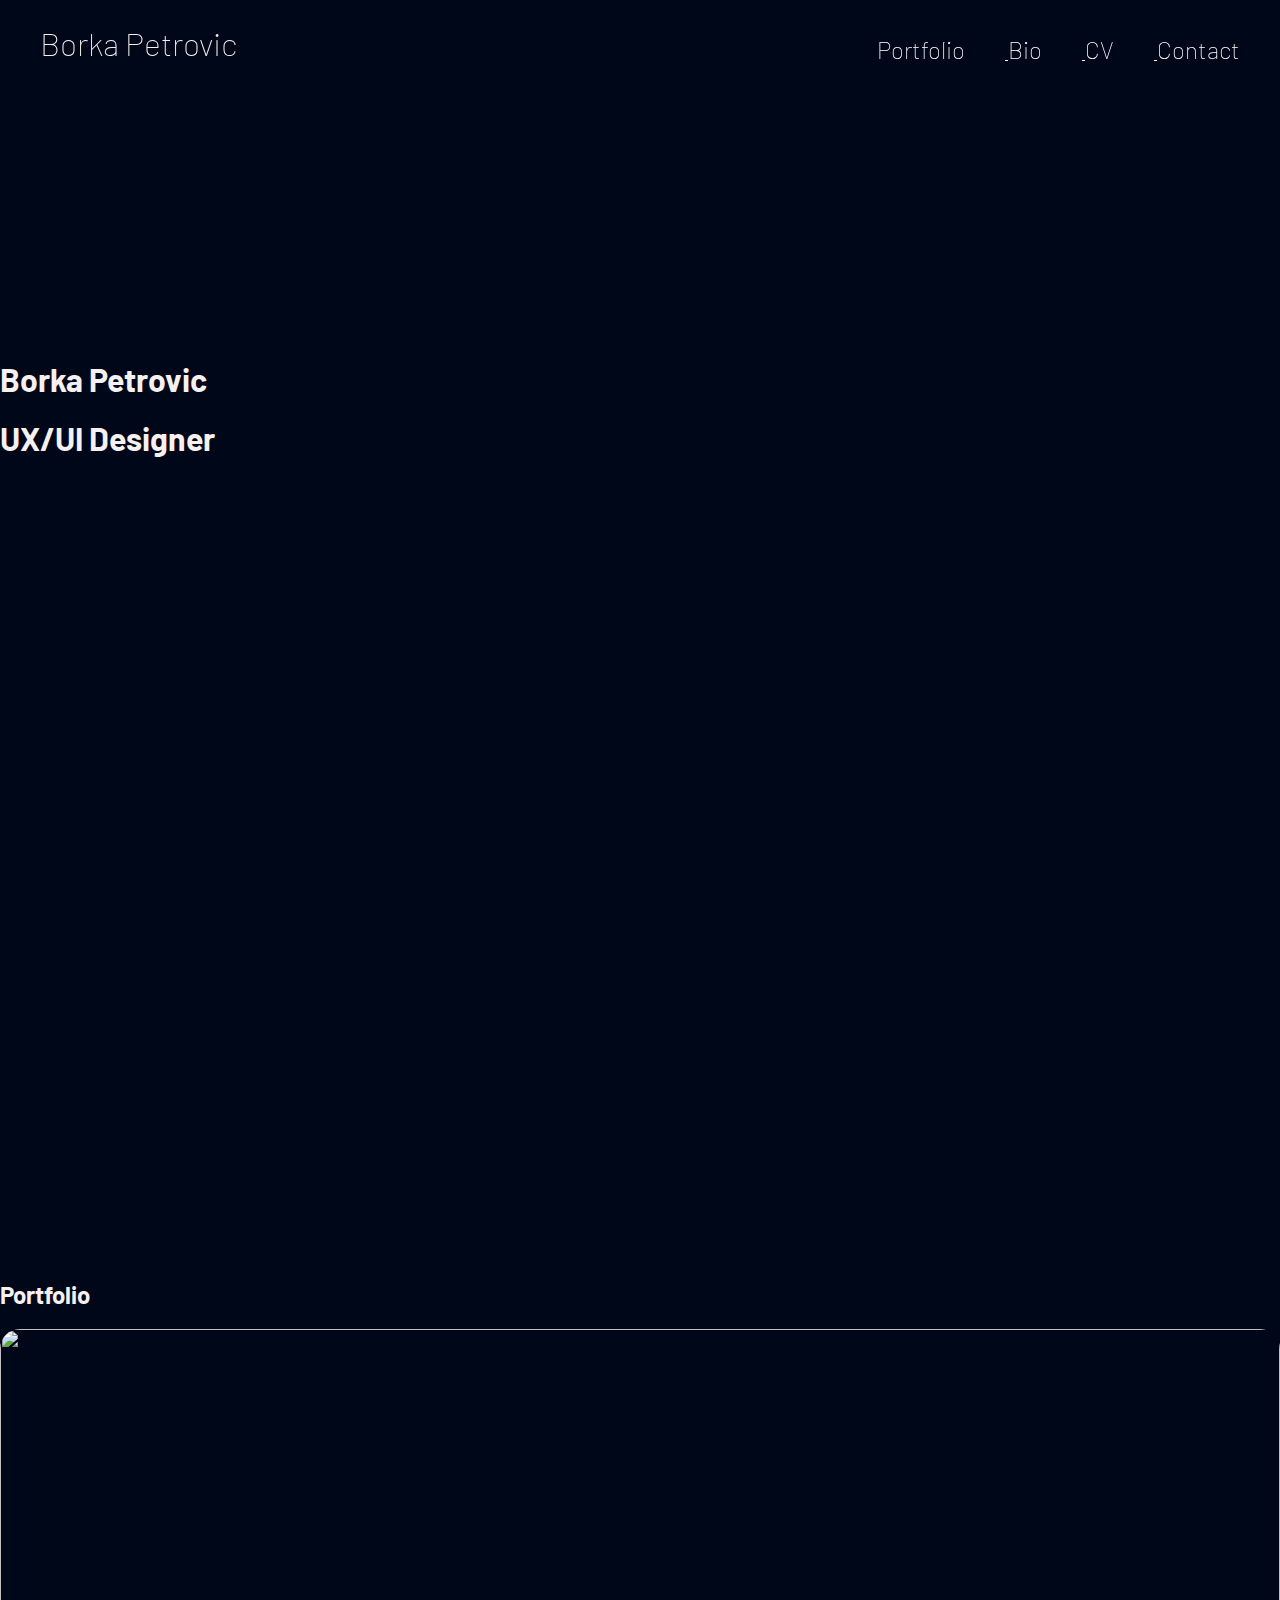
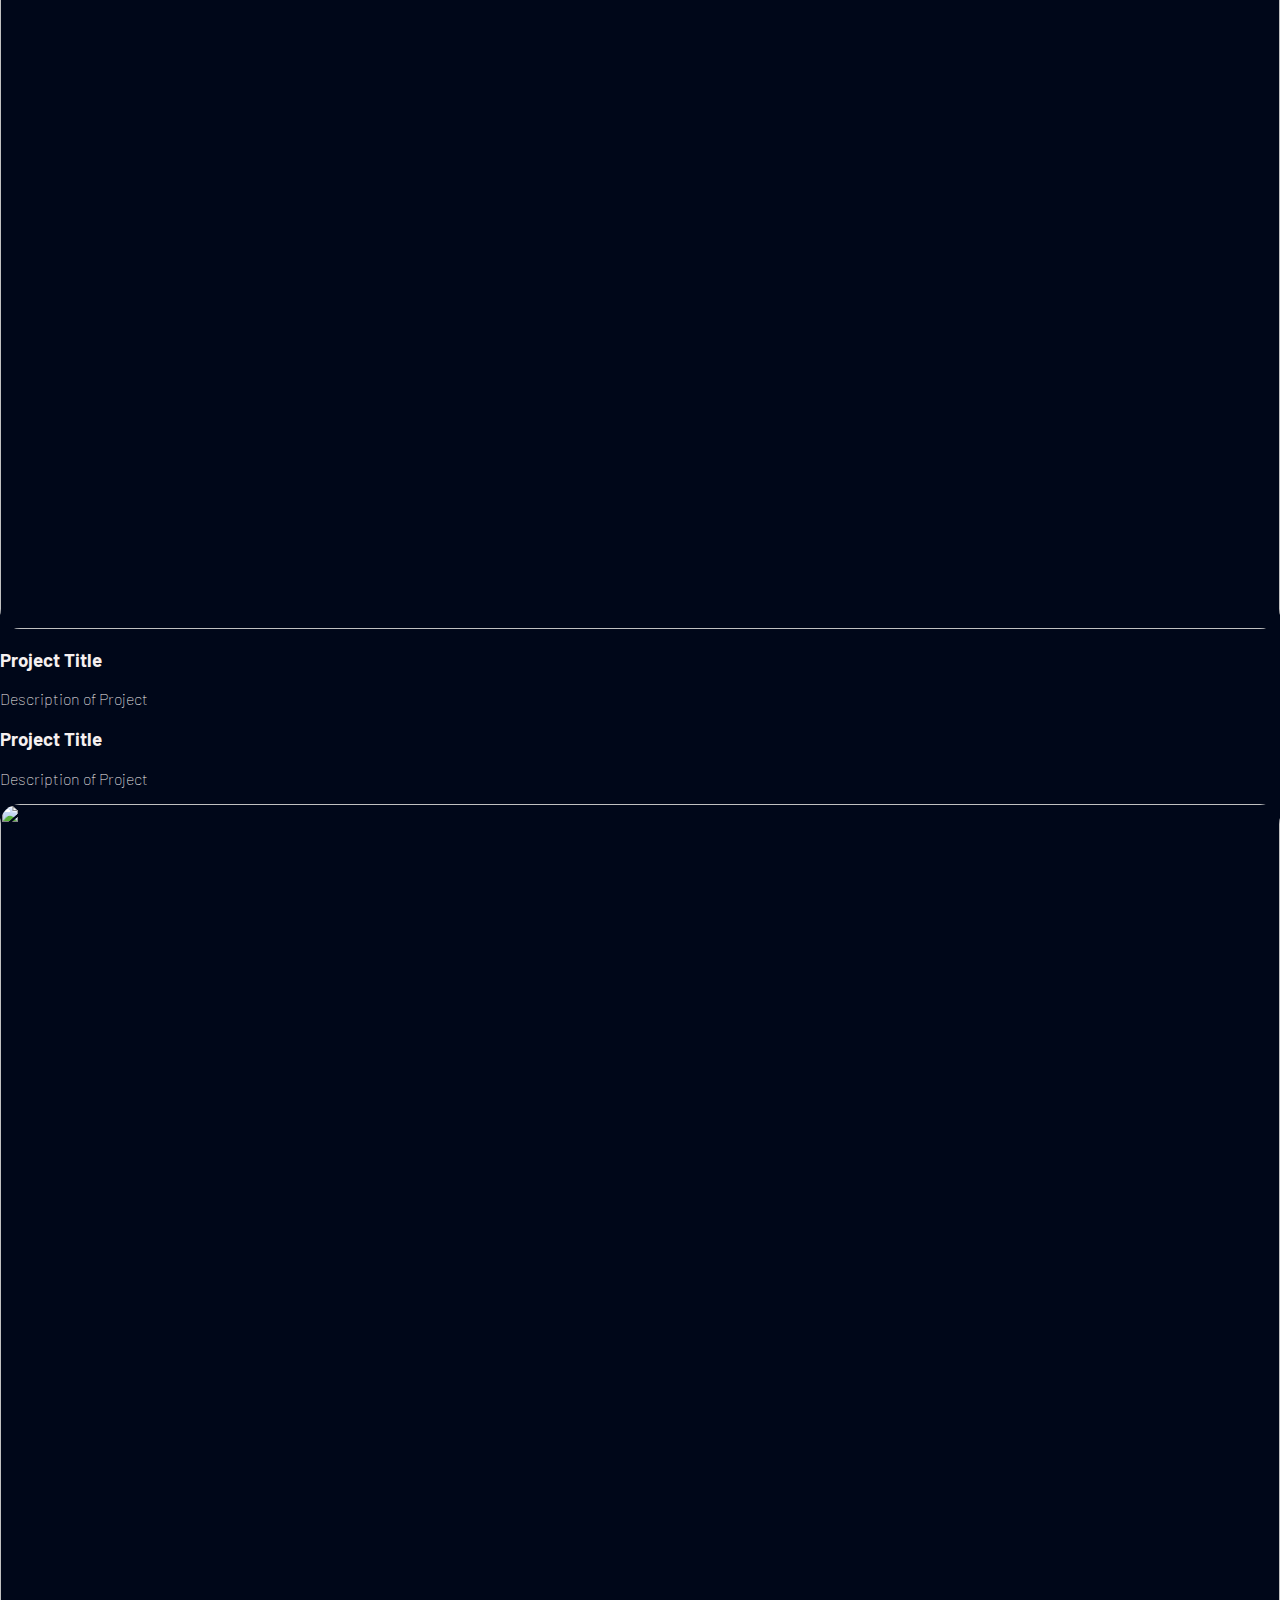
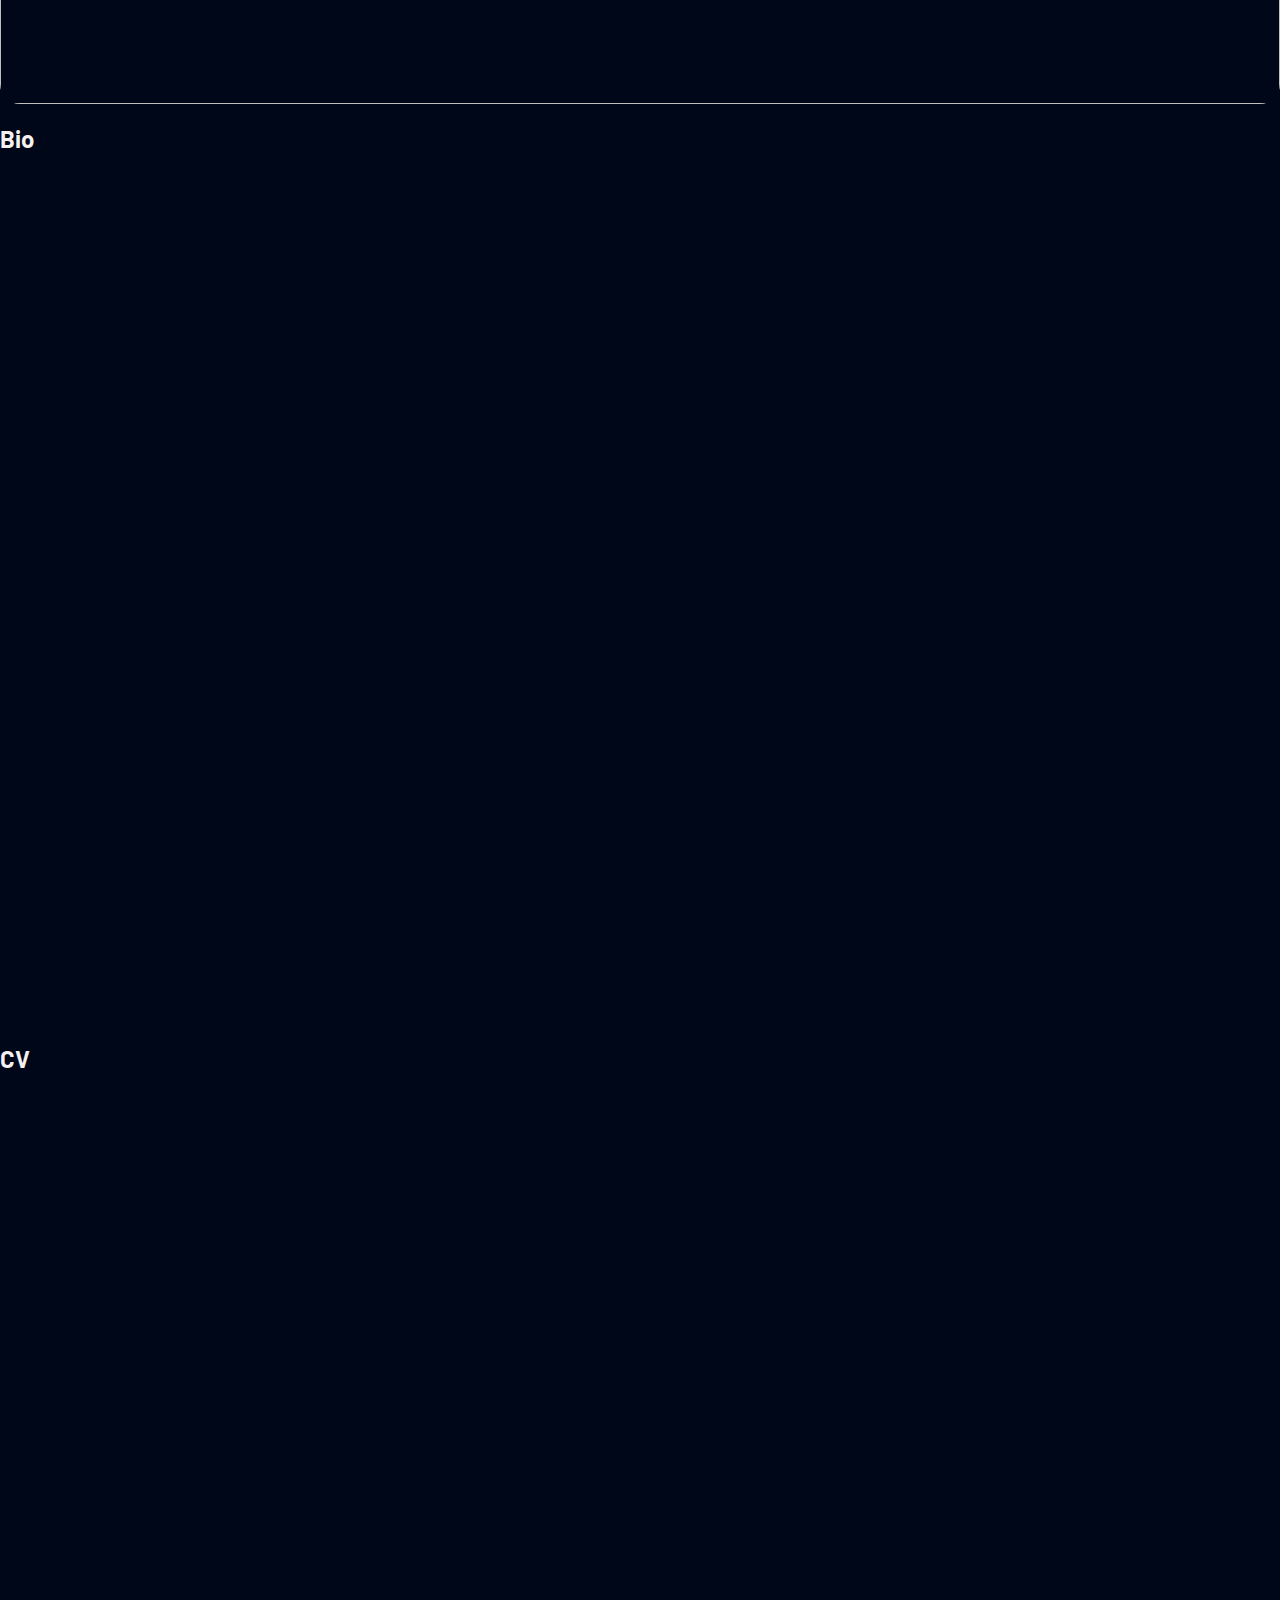
==== project1.html @ 3e6d3dd4 "06/16 Demo" ====
<html>

<head>
    <title>My Name Portfolio</title>
    <meta charset="UTF-8">
    <meta name="description" content="Portfolio">
    <meta name="keywords" content="Design, UX, UI, Portfolio">
    <meta name="author" content="">

    <!-- CSS / Styling -->   
    <link rel="stylesheet" href="https://cdnjs.cloudflare.com/ajax/libs/materialize/0.100.2/css/materialize.min.css">
    <link rel="stylesheet" href="css/style.css">

    <!--Let browser know website is optimized for mobile-->
    <meta name="viewport" content="width=device-width, initial-scale=1.0" />
</head>

<body>
<!--Logo-->
<div id="logo">
    Borka Petrovic
</div>  

 <!--This is my nav-->
    <ul id="nav">
        <a href="#portfolio">
        <li>Portfolio</li>
    </a>
        <a href="#bio">
        <li>Bio</li>
    </a>

        <a href="#cv">
        <li>CV</li>
        </a>
        <a href="#contact">
        <li>Contact</li>
    </a>
    </ul>

    <!--Hero Section-->

<div class="section">
    <div id="heroText">
      <h1 class="Center-align">Borka Petrovic</h1>
      <h1 class="Center-align">UX/UI Designer</h1>
    </div>
</div>

<!--Portfolio Section-->

<div id="portfolio" class="section">
    <h2 class="Center-align">Portfolio</h2>
    <div class="container">
        <div class="row">
            <div class="col s12 m8 l8">
                <img src="images/project-preview.jpg"/>
            </div>
            <div class="col s12 m4 l4">
                <h3>Project Title</h3>
                <p>Description of Project</p>
            </div>
        </div>
        <div class="row">
            <div class="col s12 m4 l4">
                <h3>Project Title</h3>
                <p>Description of Project</p>
            </div>

                <div class="col s12 m8 l8">
                    <img src="images/project-preview.jpg"/>
            </div>
        </div>
    </div>
</div>


<!--Bio Section-->

<div id="bio" class="section">
    <h2 class="Center-align">Bio</h2>
    <div class="container">
        <div class="row">
            <div class="col s12 m6 l6">
                <a href="project1.html"></a>
                <p></p>
            </div>
        </div>
    </div>
</div>

<!--CV Section-->

<div id="cv" class="section">
    <h2 class="Center-align">CV</h2>
</div>

<!--Contact Section-->

<div id="contact" class="section">
    <h2 class="Center-align"></h2>
</div>


    <!--This is where I load the Javascript-->
    <script src="js/main.js"></script>
    </body>
</html>
---- css/style.css ----
/* Imports */
@import url('https://fonts.googleapis.com/css2?family=Barlow:ital,wght@0,100;0,200;0,300;0,400;0,500;0,600;0,700;0,800;0,900;1,100;1,200;1,300;1,400;1,500;1,600;1,700;1,800;1,900&display=swap');

/* Variables */

/* Overall */

html {
  scroll-behavior: smooth;
}

body {
  background-color: #000719;
  color: #f6f0f0;
  margin: 0;
  padding: 0;
  font-family: 'Barlow';
  font-weight: 100;
}


/* Typography */ 
h1 {

}

h2 {

}

h3 {

}

h4 {

}

h5 {

}

p {

}

a {

}

/*Logo*/
#logo {
    position: fixed;
    top: 24px;
    left: 40px;
    font-size: 32px;
}
/*Nav*/
#nav {
    position: fixed;
    top: 0px;
    right: 0px;
    margin: 0;
    padding: 0;
}
#nav a {
    color: white;
}
#nav li {
    display: inline-block;
    font-size: 24px;
    margin-right: 40px;
    line-height: 100px;
}

#nav li:hover {
    color:#2980FF;
    transform: scale(1.1);
    transition-duration: 500ms;
    cursor: pointer;

}

/*Page Layout*/
.section {
    min-height: 100vh;
}
  
.section img{
    width: 100%;
    border-radius: 20px;
}

.section img:hover {
    opacity: 0.6;
    transition-duration: 500ms;
    cursor: pointer;

}
#heroText {
    margin-top: 40vh;
}

#bio {
    background-image: url('../images/bio-bg.jpg');
    background-size: cover;
    background-attachment: fixed;
}

.caseStudy {
    background-color: red;
    height: 200px;
    width: 100%;
    margin-bottom: 20px;
}
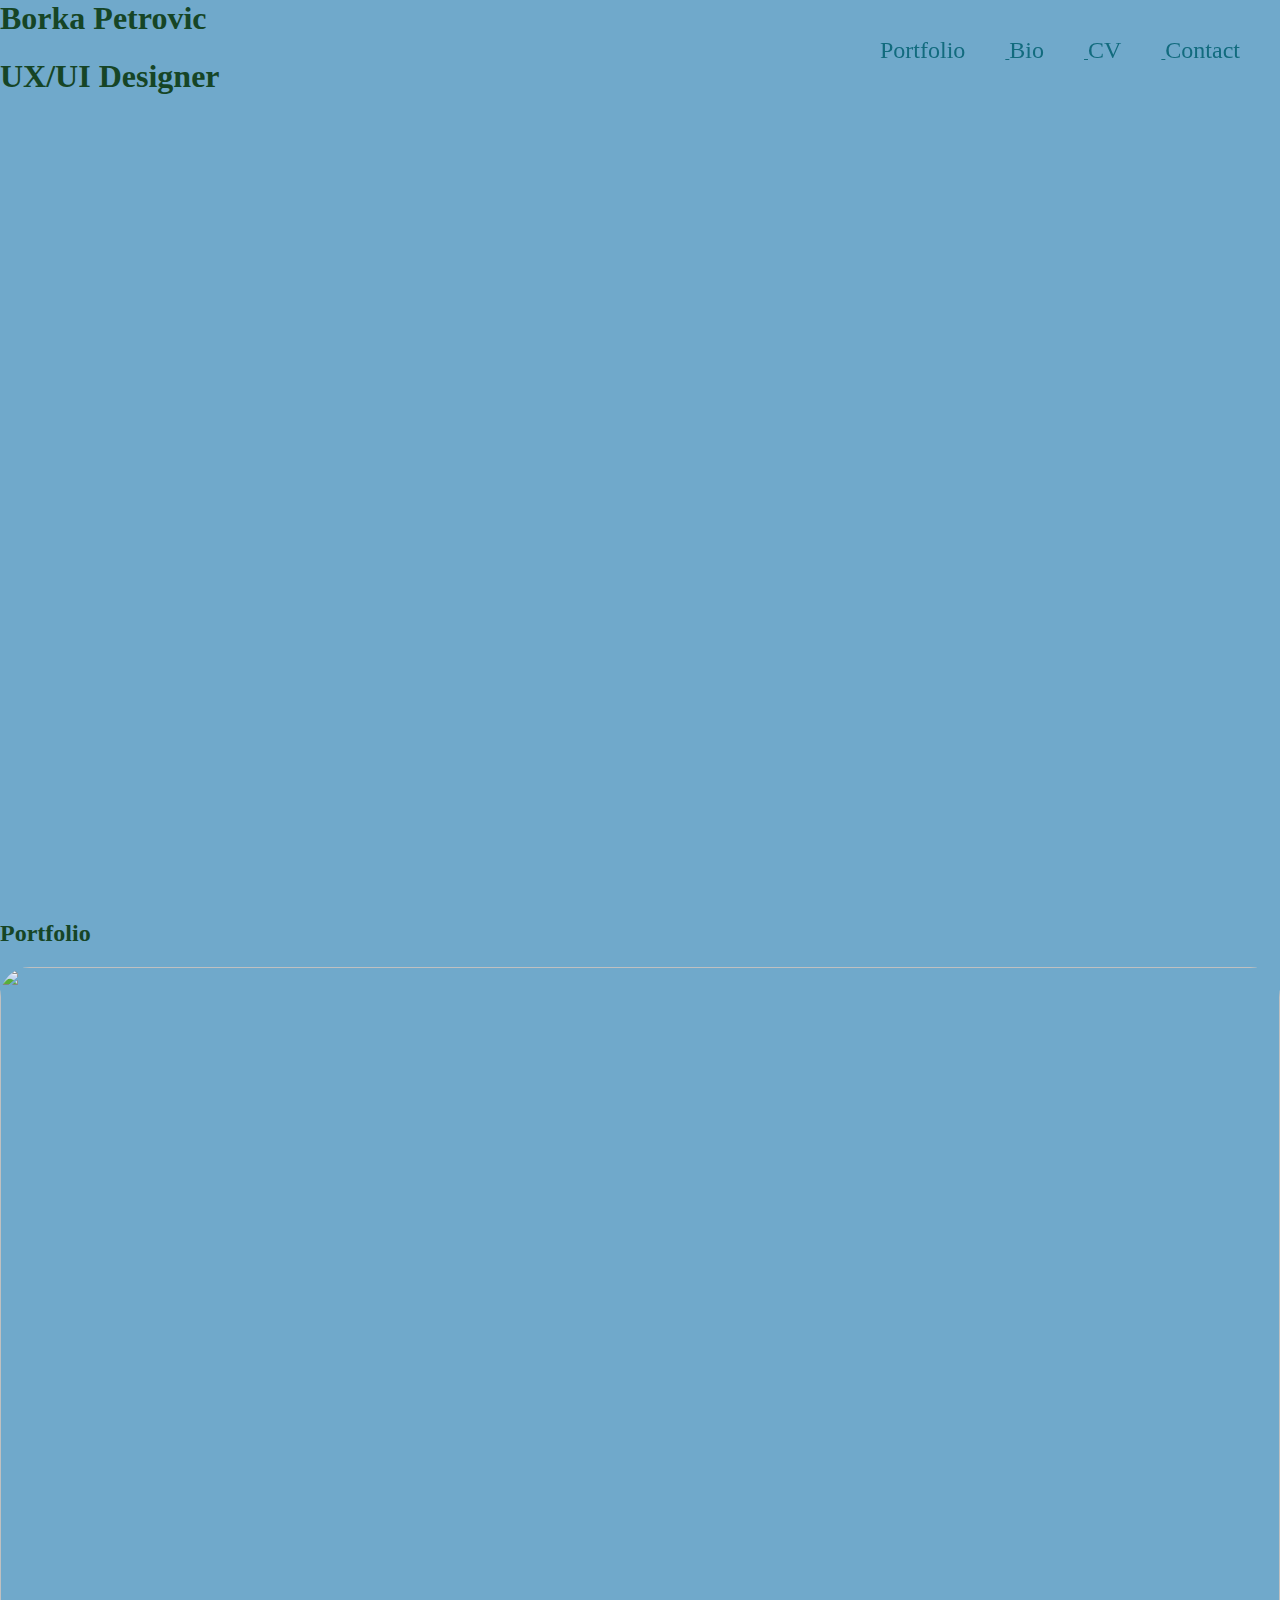
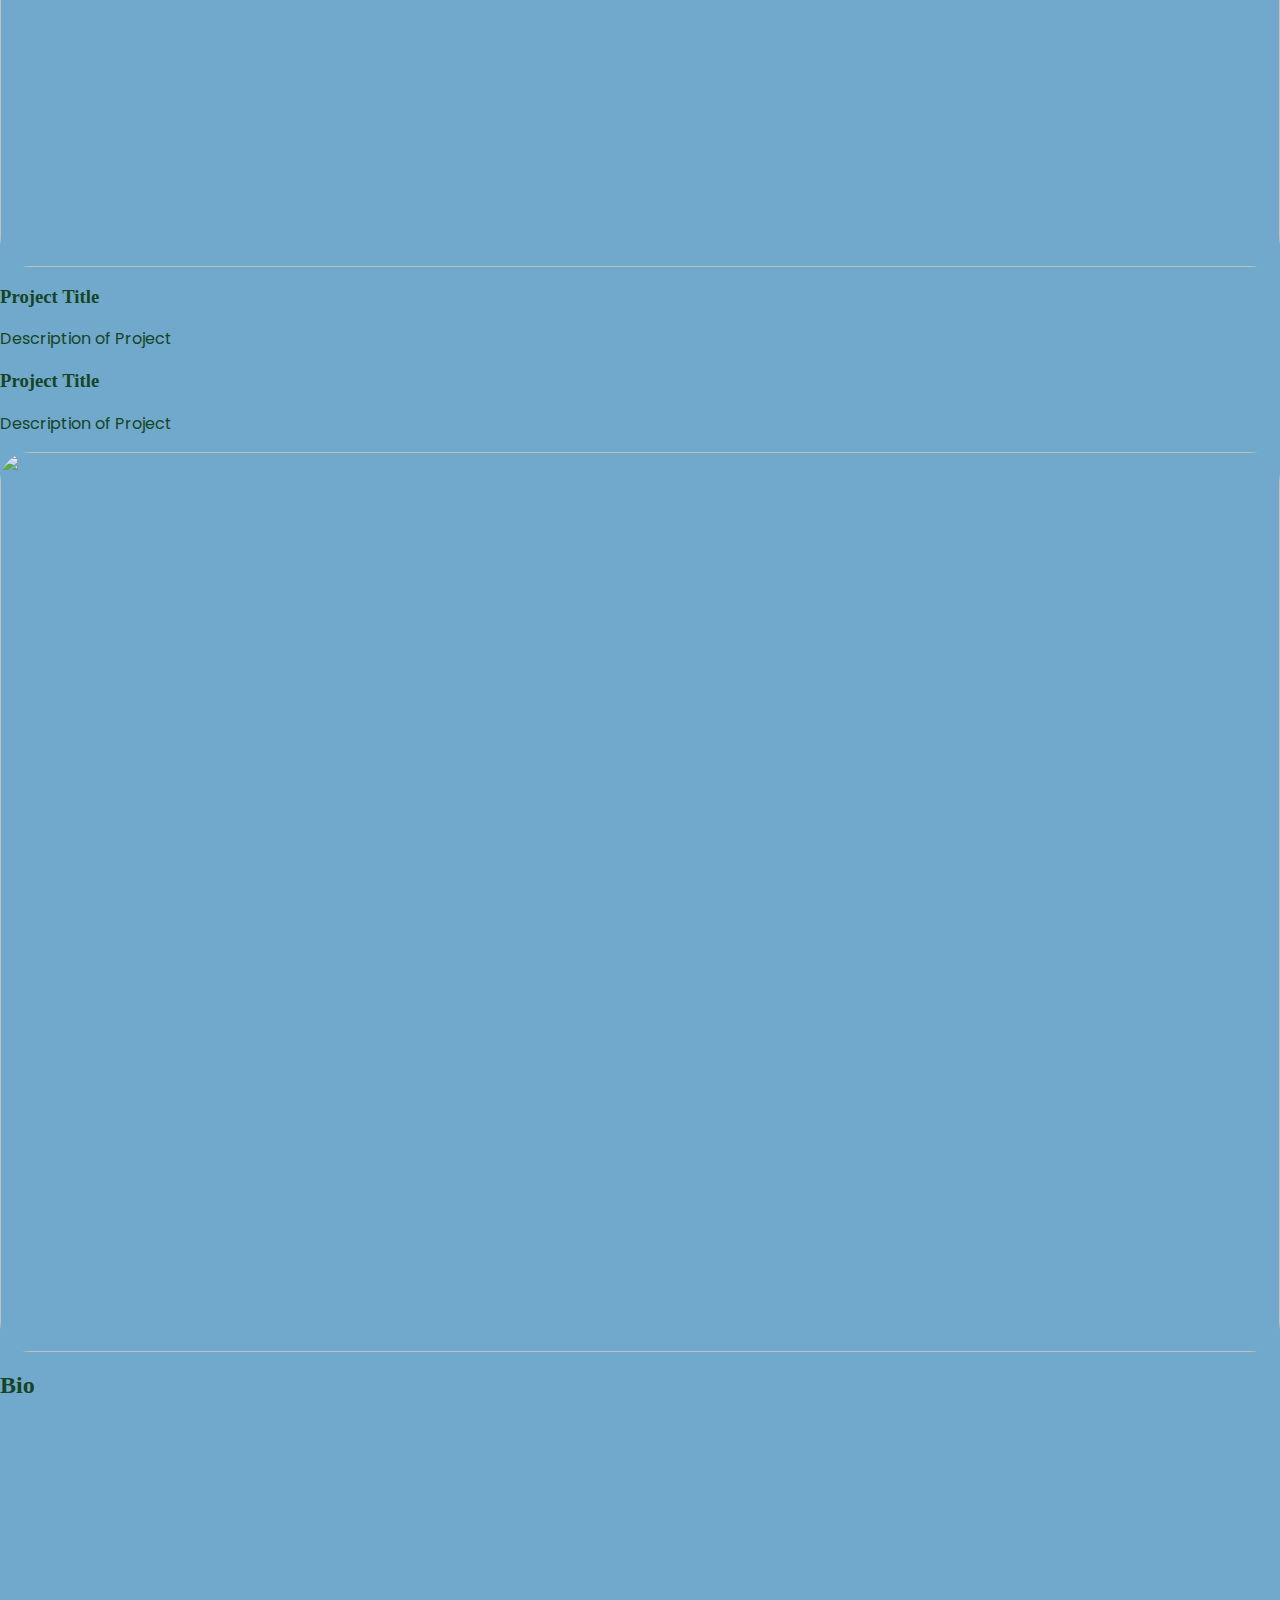
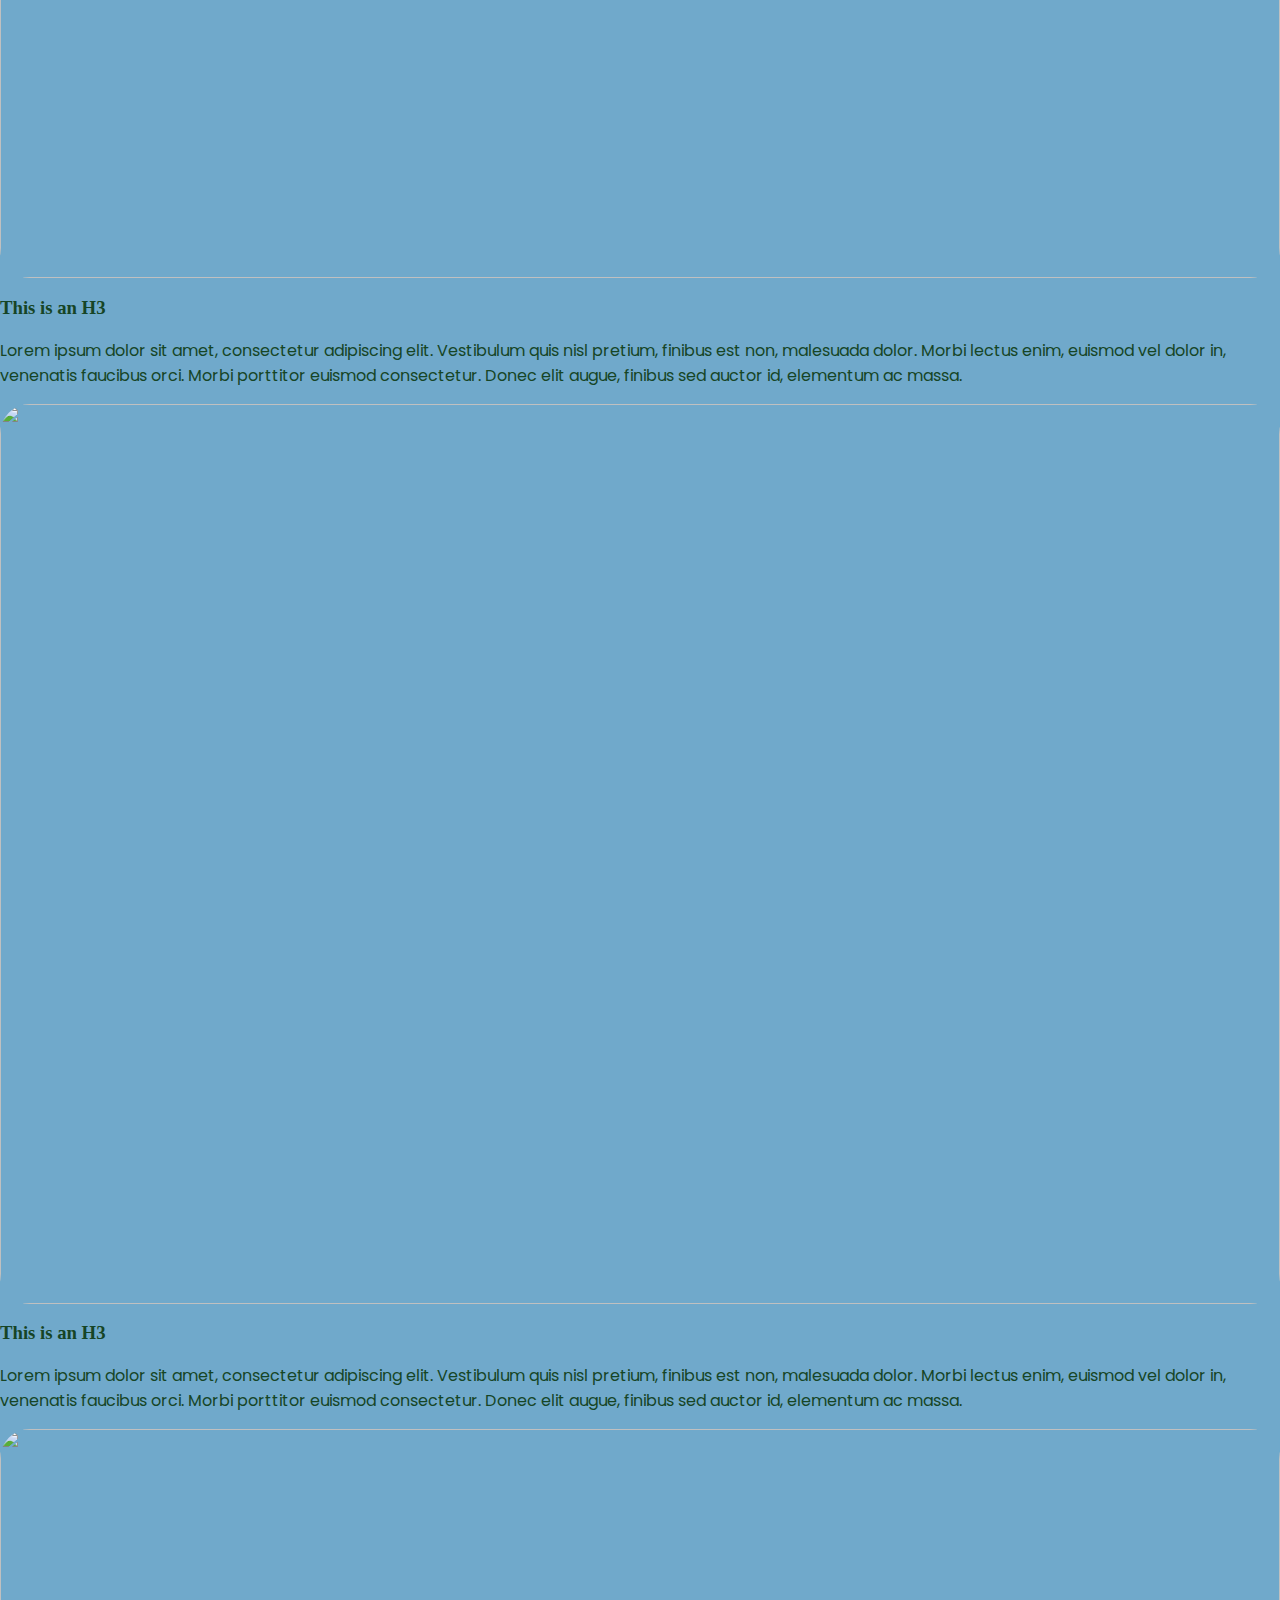
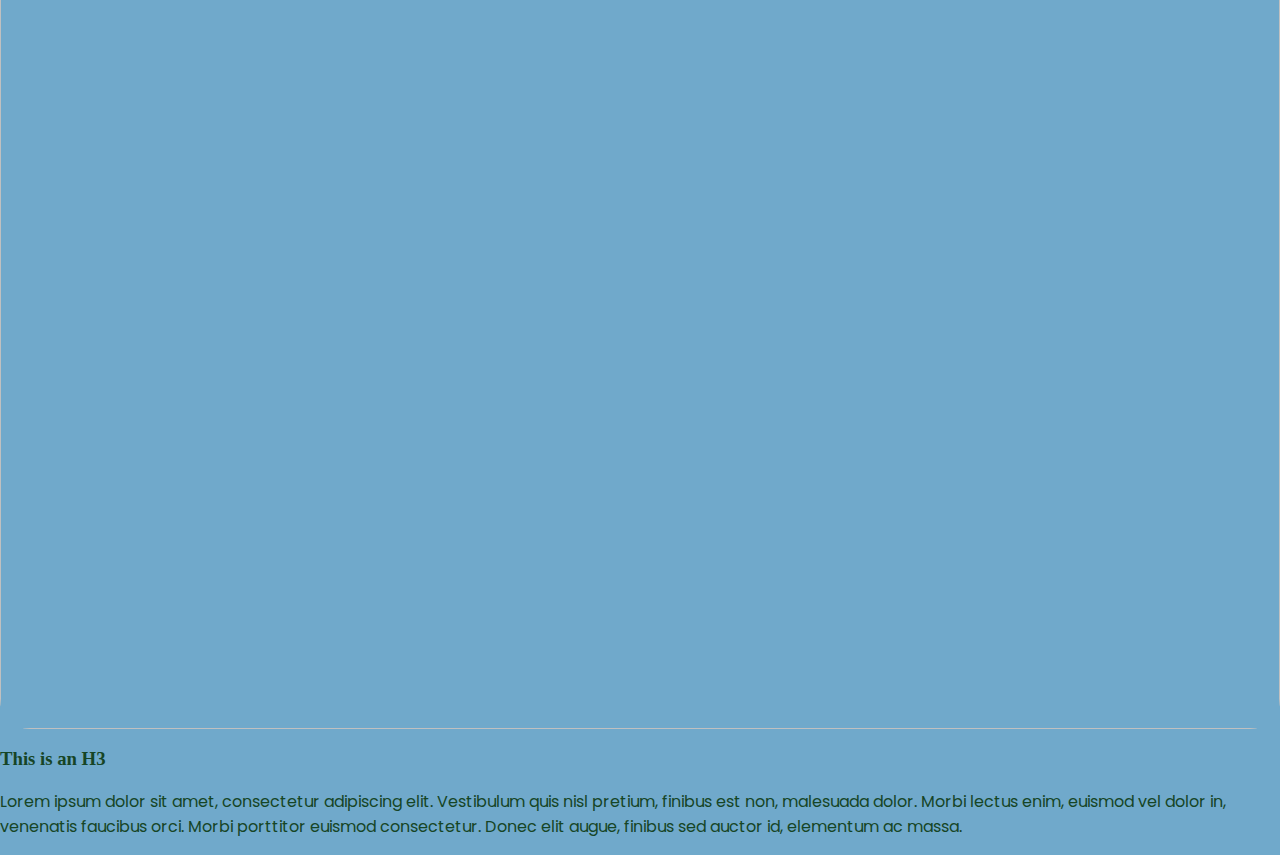
==== commit bcb99813: "08/03/2023" ====
--- a/project1.html
+++ b/project1.html
@@ -18,7 +18,6 @@
 <body>
 <!--Logo-->
 <div id="logo">
-    Borka Petrovic
 </div>  
 
  <!--This is my nav-->
@@ -101,8 +100,33 @@
     <h2 class="Center-align"></h2>
 </div>
 
+ <!--In Class activity-->
+ 
+ <div class="section">
+    <div class="container">
+        <h2>This is an H2</h2>
+        <div class="row">
+            <div class="col s12 m4 l4">
+                <img src=images/contact.jpg>
+                <h3>This is an H3</h3>
+                <p>Lorem ipsum dolor sit amet, consectetur adipiscing elit. Vestibulum quis nisl pretium, finibus est non, malesuada dolor. Morbi lectus enim, euismod vel dolor in, venenatis faucibus orci. Morbi porttitor euismod consectetur. Donec elit augue, finibus sed auctor id, elementum ac massa.</p>
+            </div>
+            <div class="col s12 m4 l4">
+                <img src=images/contact.jpg>
+                <h3>This is an H3</h3>
+                <p>Lorem ipsum dolor sit amet, consectetur adipiscing elit. Vestibulum quis nisl pretium, finibus est non, malesuada dolor. Morbi lectus enim, euismod vel dolor in, venenatis faucibus orci. Morbi porttitor euismod consectetur. Donec elit augue, finibus sed auctor id, elementum ac massa.</p>
+            </div>
+            <div class="col s12 m4 l4">
+                <img src=images/contact.jpg>
+                <h3>This is an H3</h3>
+                <p>Lorem ipsum dolor sit amet, consectetur adipiscing elit. Vestibulum quis nisl pretium, finibus est non, malesuada dolor. Morbi lectus enim, euismod vel dolor in, venenatis faucibus orci. Morbi porttitor euismod consectetur. Donec elit augue, finibus sed auctor id, elementum ac massa.</p>
+            </div>
+         </div>
+     </div>
+ </div>
 
     <!--This is where I load the Javascript-->
     <script src="js/main.js"></script>
     </body>
-</html>+</html>
+
--- a/css/style.css
+++ b/css/style.css
@@ -1,23 +1,30 @@
 /* Imports */
-@import url('https://fonts.googleapis.com/css2?family=Barlow:ital,wght@0,100;0,200;0,300;0,400;0,500;0,600;0,700;0,800;0,900;1,100;1,200;1,300;1,400;1,500;1,600;1,700;1,800;1,900&display=swap');
+@import url('https://fonts.googleapis.com/css2?family=Architects+Daughter&family=Barlow:ital,wght@0,100;0,200;0,300;0,400;0,500;0,600;0,700;0,800;0,900;1,100;1,200;1,300;1,400;1,500;1,600;1,700;1,800;1,900&family=Poppins:ital,wght@0,100;0,200;0,300;0,400;0,600;0,700;1,100;1,200;1,300;1,400;1,600;1,700&display=swap');
 
 /* Variables */
+:root {
+    --primary-color:#70A9CB;
+    --transition: 0.4s;
+    --master-border-radius: 20px;
+}
+
 
 /* Overall */
 
 html {
-  scroll-behavior: smooth;
+    scroll-behavior: smooth;
 }
 
 body {
-  background-color: #000719;
-  color: #f6f0f0;
-  margin: 0;
-  padding: 0;
-  font-family: 'Barlow';
-  font-weight: 100;
-}
-
+    background-color: #70A9CB;
+    margin: 0;
+    padding: 0;
+    color: #164526;
+}
+
+body.dark {
+    background-color:#164526;
+}
 
 /* Typography */ 
 h1 {
@@ -26,13 +33,18 @@
 
 h2 {
 
+
 }
 
 h3 {
-
+  color: #164526;
 }
 
 h4 {
+font-weight: bolder;
+font-family: 'Poppins';
+padding-bottom: 20px;
+padding-top: 20px;
 
 }
 
@@ -41,7 +53,7 @@
 }
 
 p {
-
+ font-family: 'Poppins';
 }
 
 a {
@@ -50,11 +62,11 @@
 
 /*Logo*/
 #logo {
-    position: fixed;
-    top: 24px;
-    left: 40px;
-    font-size: 32px;
-}
+    position: absolute;
+    top: 15px;
+    left: 36px;
+}
+
 /*Nav*/
 #nav {
     position: fixed;
@@ -63,53 +75,455 @@
     margin: 0;
     padding: 0;
 }
+
 #nav a {
-    color: white;
-}
+    color: #126b7e;
+}
+
 #nav li {
     display: inline-block;
     font-size: 24px;
     margin-right: 40px;
     line-height: 100px;
+    transition-duration: 2000ms;
 }
 
 #nav li:hover {
-    color:#2980FF;
+    color:#164526;
     transform: scale(1.1);
-    transition-duration: 500ms;
+    transition-duration: var(--transition);
     cursor: pointer;
-
+}
+
+#navWrapper {
+    position: fixed;
+    background-color: rgba(0,0,0,0);
+}
+
+#navTrigger {
+    width: 40px;
+    height: 40px;
+    position: fixed;
+    top: 26px;
+    right: 24px;
+    background-image: url('../images/icons/hamburger.svg');
+    z-index: 2;
+    display: none;
+    cursor: pointer;
 }
 
 /*Page Layout*/
 .section {
     min-height: 100vh;
 }
-  
+
 .section img{
     width: 100%;
-    border-radius: 20px;
-}
-
-.section img:hover {
-    opacity: 0.6;
-    transition-duration: 500ms;
-    cursor: pointer;
-
-}
-#heroText {
-    margin-top: 40vh;
-}
-
-#bio {
-    background-image: url('../images/bio-bg.jpg');
+    border-radius: 30px;
+}
+
+#hero {
+    padding-top: 35vh;
+    background-image: url('../images/Hero\ Image.jpg');
     background-size: cover;
     background-attachment: fixed;
 }
+
+
+
+.liquid {
+    font-family: 'Poppins' sans-serif;
+    box-sizing: border-box;
+    position: relative;
+    height: 0vh;
+    width: 100%;
+    display: flex;
+    justify-content: center;
+    align-items: center;
+}
+
+.liquid h1 {
+    position: absolute;
+    font-size: 6vw;
+
+}
+
+.liquid h1:nth-child(1) {
+    color: #fff;
+    text-shadow: -1px 1px 0px #126b7e,
+    -2px 2px 0px #126b7e,
+    -4px 4px 0px #126b7e,
+    -6px 6px 0px #126b7e,
+    -12px 12px 10px rgba(0, 0, 0, 0.5),
+    -12px 12px 30px rgba(0, 0, 0, 0.5);
+
+}
+
+.liquid h1:nth-child(2) {
+    color: #70A9CB;
+    opacity: 0.5;
+    animation: animate 3s ease-in-out infinite;
+}
+
+.liquid h1:nth-child(3) {
+    color: #70A9CB;
+    opacity: 0.5;
+    animation: animate 6s ease-in-out infinite;
+}
+
+.liquid h1:nth-child(4) {
+    color: #70A9CB;
+    animation: animate 4s ease-in-out infinite;
+}
+
+    @keyframes animate {
+        0%, 100% {
+    clip-path: polygon(0% 46%, 16% 45%, 34% 52%, 50% 61%, 68% 65%, 85% 61%, 100% 53%, 100% 100%, 0% 100%);
+}
+        50% {
+    clip-path: polygon(0% 59%, 18% 67%, 36% 70%, 51% 66%, 66% 56%, 82% 49%, 100% 45%, 100% 100%, 0% 100%);
+}
+    }
+
+.arrow {
+    width: 40px;
+    height: 40px;
+    background-image: url('../images/icons/arrow-down.svg');
+    position: absolute;
+    top: 90vh;
+    left: calc(50vw - 20px);
+    color: #164526;
+}
+
+#bio {
+    background-image: url('../images/Bio\ Image.jpg');
+    background-size: cover;
+    background-attachment: fixed;
+}
+
+/*CV Section*/
+
+ol.education {
+    list-style: none;
+}
+
+h4.TitleEd::before {
+    content: url('../images/icons/Education\ Icon.svg');
+    padding-right: 20px;
+}
+
+li.design::before {
+    content: url('../images/icons/UI\ Icon.svg');
+    padding-right: 20px;
+}
+li.design {
+    font-weight: bold;
+}
+
+li.landscape::before {
+    content: url('../images/icons/Landscape\ Icon.svg');
+    padding-right: 20px;
+}
+li.landscape {
+    font-weight: bold;
+}
+
+li.urban::before {
+    content: url('../images/icons/Urban\ Design\ Icon.svg');
+    padding-right: 20px;
+}
+li.urban {
+    font-weight: bold;
+}
+
+li.mapping::before {
+    content: url('../images/icons/Mapping\ Icon.svg');
+    padding-right: 20px;
+}
+li.mapping {
+    font-weight: bold;
+}
+
+li.geography::before {
+    content: url('../images/icons/Geography\ Icon.svg');
+    padding-right: 20px;
+}
+li.geography {
+    font-weight: bold;
+}
+
+li.gis::before {
+    content: url('../images/icons/GIS\ Icon.svg');
+    padding-right: 20px;
+}
+li.gis {
+    font-weight: bold;
+}
+
+h4.TitleSk::before {
+    content: url('../images/icons/Skills\ Icon.svg');
+    padding-right: 20px;
+}
+
+h4.PersonalSkills::before {
+    content: url('../images/icons/Personal\ Skills.svg');
+    padding-right: 20px;
+}
+
+li.language {
+    list-style: none;
+    font-weight: bold;
+}
+
+h4.Profile::before {
+    content: url('../images/icons/Profile\ Icon.svg');
+    padding-right: 20px;
+}
+
+h4.Experience::before {
+    content: url('../images/icons/Experience\ Icon.svg');
+    padding-right: 20px;
+}
+
+ol.Experience {
+    list-style: none;
+}
+li.job1 {
+    font-weight: bold;
+}
+li.job2 {
+    font-weight: bold;
+    padding-top: 40px;
+}
+li.job3 {
+    font-weight: bold;
+    padding-top: 40px;
+}
+
 
 .caseStudy {
     background-color: red;
     height: 200px;
     width: 100%;
     margin-bottom: 20px;
-}+}
+
+.box1 {
+    background: #0E3E6B;
+    border-radius: 8px;
+    width: 100%;
+    height: 232px;
+    margin-bottom: 20px;
+    margin-top: 20px;
+}
+
+.square {
+    width: 100%;
+    height: 421px;
+    background: #0E3E6B;
+    border-radius: 8px;
+}
+
+
+/* Buttons */
+
+.btn {
+    background-color: #2f1251;
+    border-radius: 30px;
+    border: 1px solid #ffff;
+    height: 100px;
+    line-height: 100px;
+}
+
+.btn:hover {
+    background-color: #501890;
+    border: 3px solid #ffff;
+}
+
+/* Cards */
+
+.myCard {
+    background-color: var(--primary-color);
+    opacity: 70%;
+    border-radius: 20px;
+    margin-bottom: 20px;
+
+}
+.mycard-content {
+    color: #164526;
+    padding: 20px;
+}
+
+.card {
+    background-color: var(--primary-color);
+    border-radius: 20px;
+    margin-bottom: 20px;
+}
+
+.card-image {
+    padding: 20px 20px 0 20px;
+}
+
+.card .card-image img {
+    border-radius: 20px;
+}
+
+.card-content {
+    color: #164526;
+    padding: 20px;
+}
+
+.doxacard {
+    background-color:var(--transition);
+    background-image: linear-gradient(#70A9CB, #4E271D);
+    border-radius: 20px;
+    margin-bottom: 20px;
+}
+.doxacard-image {
+    padding: 20px 20px 0 20px;
+}
+.doxacard .doxacard-image img {
+    border-radius: 20px;
+}
+.doxacard-content {
+    color: #70A9CB;
+    padding: 20px;
+}
+.card3 {
+    background-color: var(--primary-color);
+    border-radius: 20px;
+    margin-bottom: 20px;
+}
+.card3-image {
+    padding: 20px 20px 0 20px;
+}
+.card3 .card3-image img {
+    border-radius: 20px;
+}
+.card3-content {
+    color: #164526;
+    padding: 20px;
+}
+
+
+/* Button */
+
+.button {
+    border-radius: 8px;
+    color: #fff;
+    background: #164526;
+    display: inline-flex;
+    padding: 10px 20px;
+    justify-content: center;
+    align-items: center;
+    gap: 20px;
+    cursor: pointer;
+    transition-duration: 0.3s;
+}
+
+.button:hover {
+    box-shadow: 0px 4px 30px 0px rgba(3, 41, 27, 0.3);
+    transition-duration: 0.3s;
+}
+
+/* Contact Section */
+
+input[type=text], select, textarea {
+    width: 100%;
+    padding: 12px;
+    border: 1px solid #ccc;
+    border-radius: 4px;
+    box-sizing: border-box;
+    margin-top: 6px;
+    margin-bottom: 16px;
+    resize: vertical;
+}
+
+input[type=submit] {
+    background-color: #164526;
+    color: #fff;
+    padding: 12px 20px;
+    border: none;
+    border-radius: 4px;
+    cursor: pointer;
+}
+
+input[type=submit]:hover {
+    background-color: #126b7e;
+}
+
+.frame {
+    border-radius: 5px;
+    background-color: #f2f2f2;
+    padding: 20px;
+  }
+
+
+
+/* Cards */
+
+.bioCard {
+    background-color: #fff;
+    border-radius: 20px;
+    padding: 20px;
+    margin-bottom: 20px;
+}
+
+.bioCard img {
+    border-radius: 50%;
+}
+
+.bioCard h4 {
+    color: #000719;
+}
+
+.bioCard h5 {
+    color: #298DFF;
+}
+
+.biocard .button {
+    display: block;
+    text-align: center;
+    width: 160px;
+    margin: 0 auto;
+    margin-top: 20px;
+}
+
+/* Change look / feel for smaller screen sizes */
+@media only screen and (max-width: 576px) {
+
+    #nav {
+        top: 20vh;
+        right: calc(50vw - 100px);
+    }
+
+    #nav li {
+        display: block;
+        text-align: center;
+    }
+
+    #navWrapper {
+        background-color: rgba(0,0,0,0.2);
+        backdrop-filter: blur(30px);
+        z-index: -1;
+        opacity: 0;
+        height: 100vh;
+        width: 100vw;
+        transition-duration: var(--transition);
+    }
+
+    #navWrapper.active {
+        z-index: 1;
+        opacity: 1;
+        transition-duration: var(--transition);
+    }
+    
+    #navTrigger {
+        display: block;
+    }
+    
+    #navTrigger.active {
+        background-image: url('../images/icons/x.svg');
+    }
+    
+    }